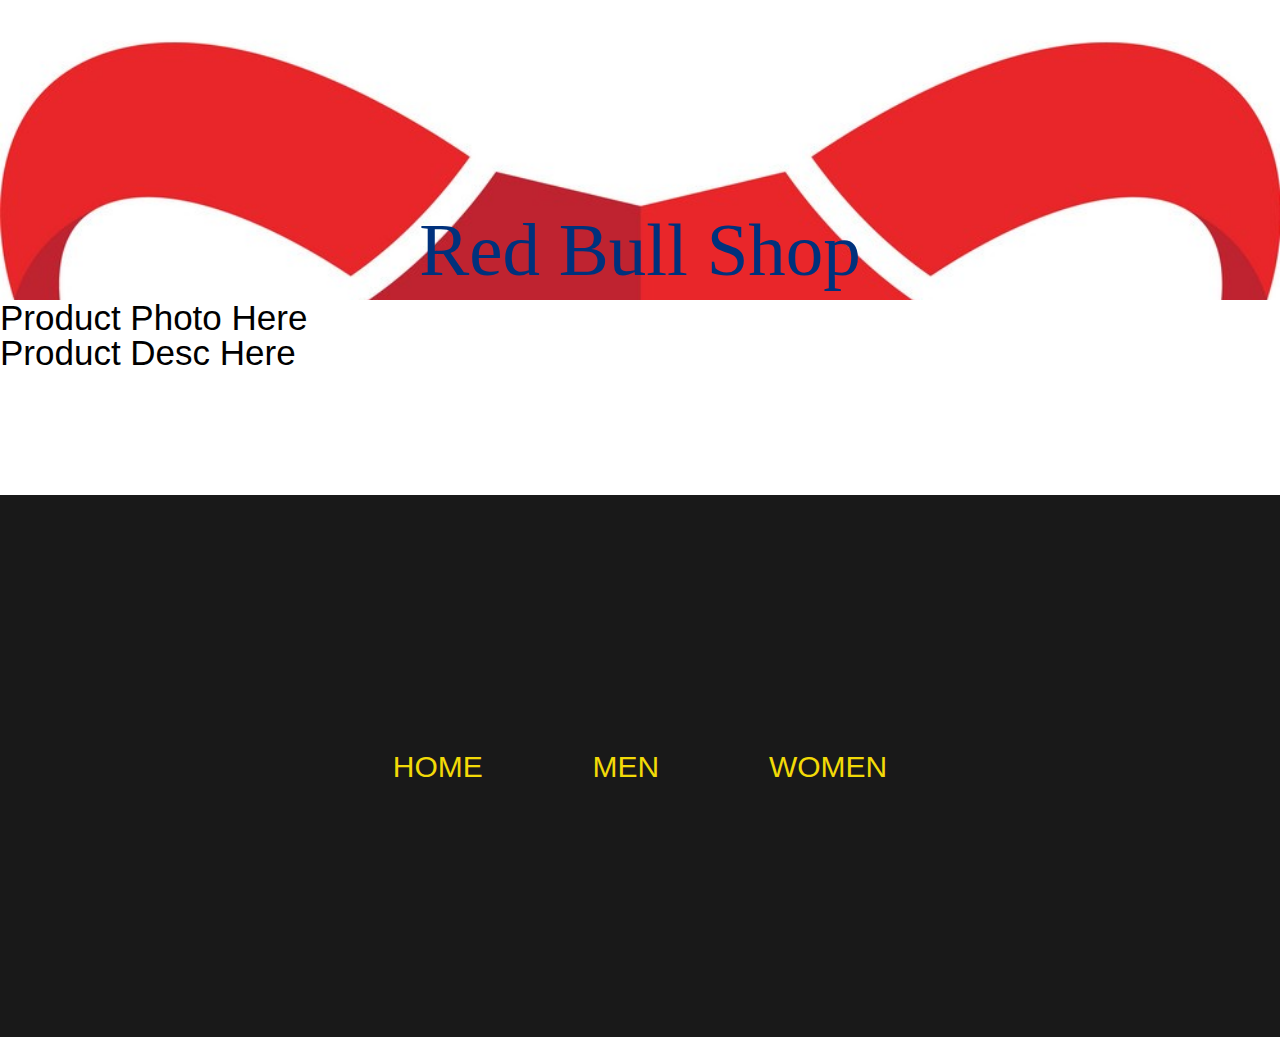
==== index.html @ e83debfd "initial commit" ====
<!DOCTYPE html>
<html>
	<head>
		<title>Red Bull Shop | HOME</title>
		<link rel="stylesheet" type="text/css" href="reset.css">
		<link rel="stylesheet" type="text/css" href="main.css">
		<script src="https://code.jquery.com/jquery-3.3.1.js"></script>
		<script src="main.js"></script>
	</head>
	
	<body>
		<header id="RBHeader">
			<h1>Red Bull Shop</h1>
			
			<nav>	
				<ul>
					<li>HOME</li>
					<li>MEN</li>
					<li>WOMEN</li>
				</ul>
			</nav>
		</header>

		<main>
			<div id="product">
				<div id="productPhoto">Product Photo Here</div>
				<div id="productDesc">Product Desc Here</div>
			</div>
		</main>
	</body>

</html>
---- main.css ----
body {
	font-size: 35px;
	font-family: 'Roboto Condensed', sans-serif;
}

h1 {
	font-size: 75px;
	color: #00317c;
	font-family: 'Lalezar', cursive;
}


/*HEADER*/
#RBHeader {
	text-align: center;
	height: 300px;
	background-image: url('bullLogo.jpg');
	background-repeat: no-repeat;
	background-size: cover;
	line-height: 500px;
}

#RBHeader li {
	display: inline;
	font-size: 30px;
}

#rbshopH1 {
	text-shadow: -2px 0 white, 0 2px white, 2px 0 white, 0 -2px white;
}

/*NAV*/
nav {
	text-align: center;
	background-color: rgba(0, 0, 0, .9);
	margin: -5px auto 0;
	padding: 20px;
}

nav li {
	color: #f2da07;
	display: inline;
	font-size: 40px;
	margin: 0 50px 0;
}

nav a {
	text-decoration: none;
}

main {
	background-color: rgba(255, 255, 255, .2);
}

/*PRODUCT*/
#container {
	/*width: 900px;*/
	text-align: center;
}

.product {
	color: red;
	padding: 30px 0;
	font-size: 10px;
	text-align: center;
}

#container img {
	height: 600px;
	width: 600px;
	margin: 0 auto;
}
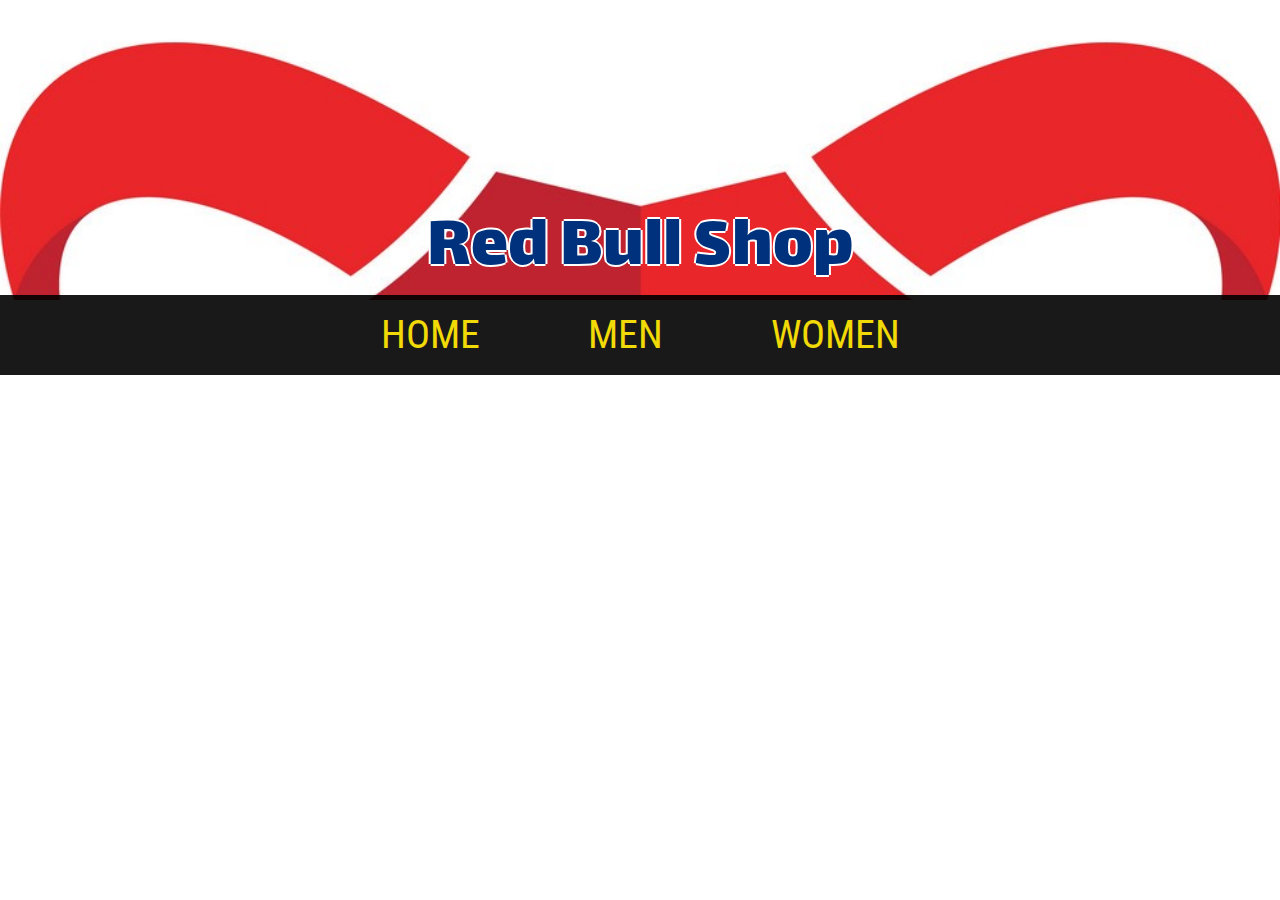
==== commit 4bc6c17b: "ade mens the home page" ====
--- a/index.html
+++ b/index.html
@@ -4,27 +4,32 @@
 		<title>Red Bull Shop | HOME</title>
 		<link rel="stylesheet" type="text/css" href="reset.css">
 		<link rel="stylesheet" type="text/css" href="main.css">
+		<link href="https://fonts.googleapis.com/css?family=Lalezar|Roboto+Condensed" rel="stylesheet">
 		<script src="https://code.jquery.com/jquery-3.3.1.js"></script>
 		<script src="main.js"></script>
 	</head>
 	
 	<body>
-		<header id="RBHeader">
-			<h1>Red Bull Shop</h1>
+		<header>
+			<div id="RBHeader">
+				
+				<!-- <img id="headerImg" src="C:\Users\Eric\Desktop\NYCDA\REDBULL\images\bullLogo.jpg"> -->
+				
+				<h1 id="rbshopH1">Red Bull Shop</h1>
+			</div>
+		</header>
 			
 			<nav>	
 				<ul>
-					<li>HOME</li>
-					<li>MEN</li>
-					<li>WOMEN</li>
+					<a href="index.html"> <li>HOME</li> </a>
+					<a href="men.html"> <li>MEN</li> </a>
+					<a href="women.html"> <li>WOMEN</li> </a>
 				</ul>
 			</nav>
-		</header>
 
 		<main>
-			<div id="product">
-				<div id="productPhoto">Product Photo Here</div>
-				<div id="productDesc">Product Desc Here</div>
+			<!-- container for all the products from API -->
+			<div id="container">
 			</div>
 		</main>
 	</body>
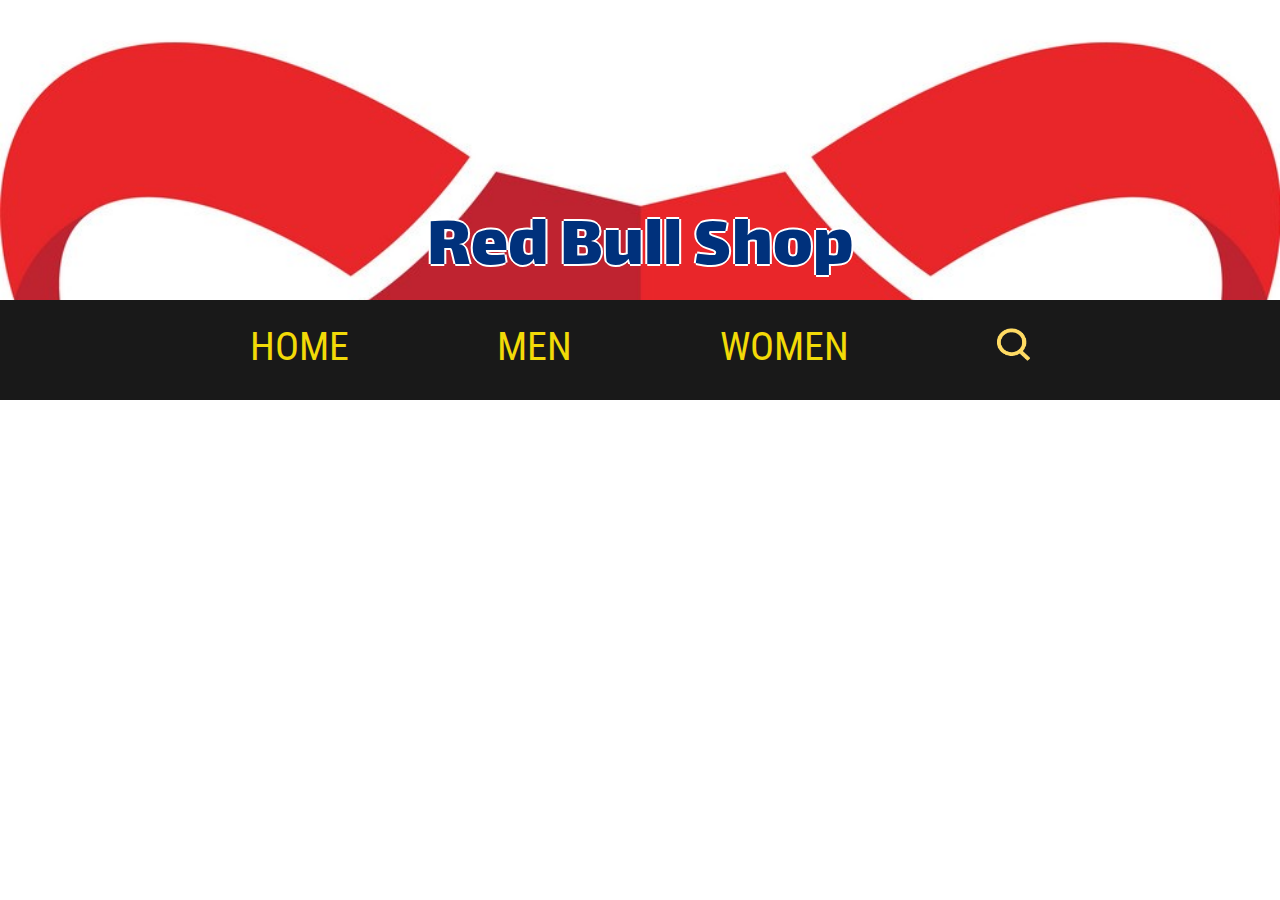
==== commit 520d4659: "added search bar and slide in" ====
--- a/index.html
+++ b/index.html
@@ -24,8 +24,14 @@
 					<a href="index.html"> <li>HOME</li> </a>
 					<a href="men.html"> <li>MEN</li> </a>
 					<a href="women.html"> <li>WOMEN</li> </a>
+					<li> <button id="yellowSearchIcon"></button> </li>
 				</ul>
 			</nav>
+
+			<div id="searchBar">
+				<input id="search" type="text" name="searchBar">
+				<button id="blackSearchIcon"></button>
+			</div>
 
 		<main>
 			<!-- container for all the products from API -->
--- a/main.css
+++ b/main.css
@@ -33,29 +33,79 @@
 nav {
 	text-align: center;
 	background-color: rgba(0, 0, 0, .9);
-	margin: -5px auto 0;
-	padding: 20px;
+	margin: 0 auto;
+	height: 100px;
 }
 
 nav li {
 	color: #f2da07;
-	display: inline;
+	display: inline-block;
 	font-size: 40px;
-	margin: 0 50px 0;
+	margin: 0 20px 0;
+	padding: 27px 50px;
+	background: none;
+	border: none;
 }
 
 nav a {
 	text-decoration: none;
 }
 
+#yellowSearchIcon {
+	height: 33px;
+	width: 33px;
+	border: none;
+	background: none;
+	background-image: url('searchIcon.png');
+	background-size: 33px 33px;
+	background-repeat: no-repeat;
+}
+
+nav ul {
+	margin: 0 auto;
+}
+
+/*Search Bar Area*/
+#searchBar {
+	background-color: #f3c307;
+	text-align: center;
+	box-shadow: 0 0 15px;
+	display: none;
+}
+
+#searchBar input {
+	border-radius: 20px;
+	height: 25px;
+	width: 500px;
+	margin: 15px 0 15px;
+	text-align: center;
+	font-size: 25px;
+}
+
+#blackSearchIcon {
+	height: 35px;
+	width: 35px;
+	background: none;
+	background-image: url('blackSearchIcon.png');
+	background-size: 25px 25px;
+	background-repeat: no-repeat;
+	background-position: 3px 3px;
+	padding-bottom: 10px;
+	margin-left: 15px;
+	border: none;
+}
+
+
 main {
 	background-color: rgba(255, 255, 255, .2);
 }
 
+
+
 /*PRODUCT*/
-#container {
-	/*width: 900px;*/
+#container, #mensContainer, #womensContainer {
 	text-align: center;
+	margin-top: 10px;
 }
 
 .product {
@@ -65,9 +115,42 @@
 	text-align: center;
 }
 
-#container img {
+#container img, #mensContainer img, #womensContainer img {
 	height: 600px;
 	width: 600px;
 	margin: 0 auto;
 }
 
+
+
+
+
+
+
+/*Full Size Styles*/
+@media all and (min-width: 1900px) {
+	#RBHeader {
+		background-position: 0 -100px;
+		padding-top: 100px;
+	}
+
+	#container img, #mensContainer img, #womensContainer img {
+		width: 300px;
+		height: 300px;
+		margin-top: 60px;
+	}
+
+
+
+	.product {
+		font-size: 20px;
+	}
+
+	.wrap {
+		display: inline-block;
+		margin: 30px;
+		height: 500px;
+		width: 500px;
+		border: solid 3px black;
+	}
+}